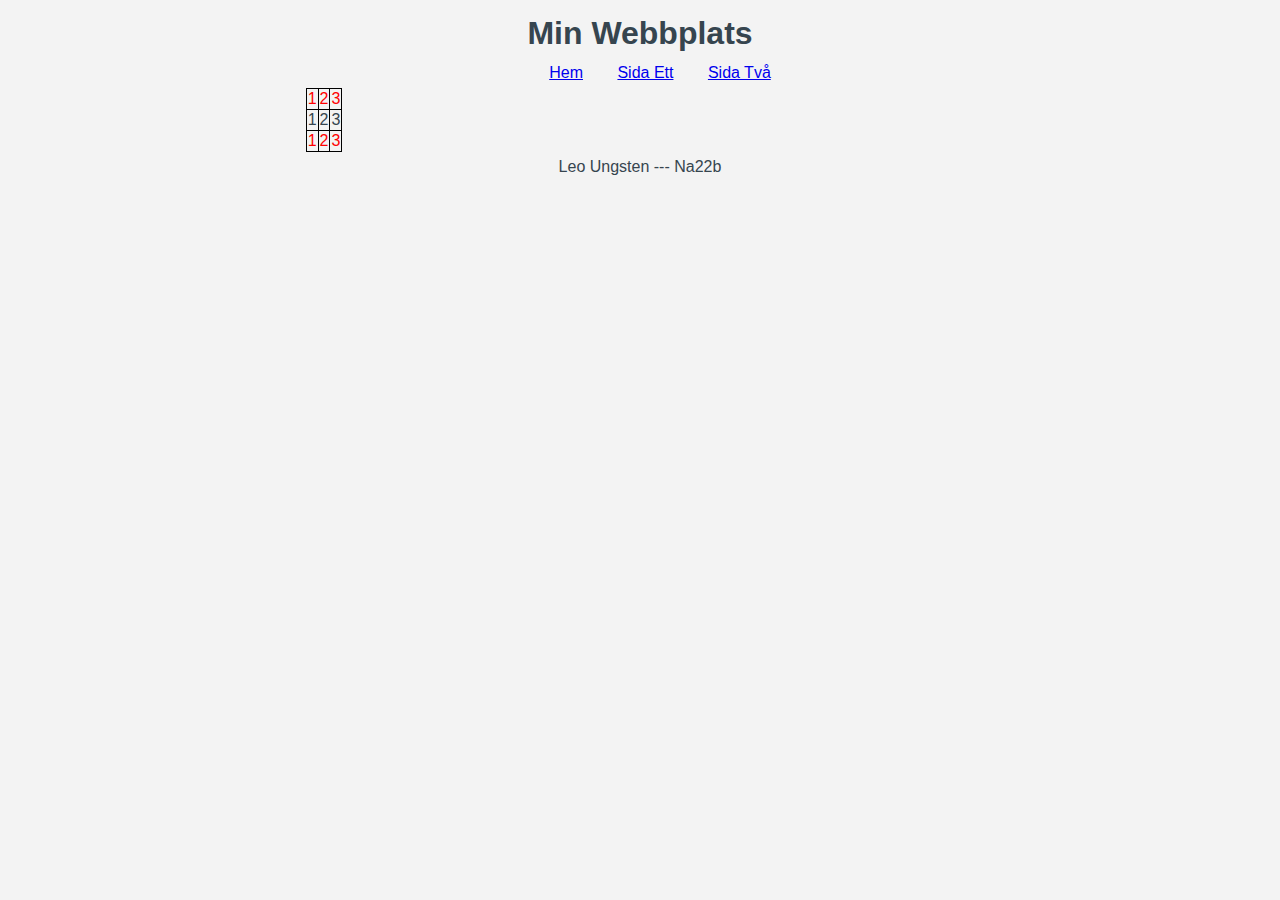
==== pageOne.html @ 3a206e16 "V2" ====
<!DOCTYPE html>
<html lang="en">
<head>
    <meta charset="UTF-8">
    <link rel="stylesheet" href="styles.css">
    <title>Page Title</title>
</head>
<body>
    <header>
        <h1>Min Webbplats</h1>
    </header>
    <nav>
        <ul>
            <li><a href="index.html">Hem</a></li>
            <li><a href="pageOne.html">Sida Ett</a></li>
            <li><a href="pageTwo.html">Sida Två</a></li>
        </ul>
    </nav>
    <main>
        <table>
            <tr>
                <td>1</td>
                <td>2</td>
                <td>3</td>
            </tr>
            <tr>
                <td>1</td>
                <td>2</td>
                <td>3</td>
            </tr>
            <tr>
                <td>1</td>
                <td>2</td>
                <td>3</td>
            </tr>
        </table>
    </main>
    <footer>
        <p>Leo Ungsten --- Na22b</p>
    </footer>
</body>
</html>
---- styles.css ----
body{

background-color: #f3f3f3;
color:#36454F;
font-family:'Open Sans', sans-serif;
text-align: center;
align-items: center;
justify-content: center;
display:grid;
grid-template-columns: 1fr 1fr;
grid-template-rows: 50px 30px 1fr 30px;

grid-template-areas: "header header"
                     "nav nav"
                     "main imgo"
                     "footer footer";
}

ul>li{
display:inline-block;
color:red;
padding:15px;
}

table{

    margin: 0 auto;
}

header{
    grid-area: header;
}

nav{
    grid-area: nav;
}
main>h2 {
    grid-area:main;
    color: red;
}
main>p {
    grid-area:main;
    color: red;
}

.wo{
    grid-area: imgo;
}

footer{
    grid-area: footer;
}

table,tr,td{
    border: 1px solid black;
    border-collapse: collapse;
    margin: 0 auto;
}

tr:nth-child(odd){
    color:red;
}
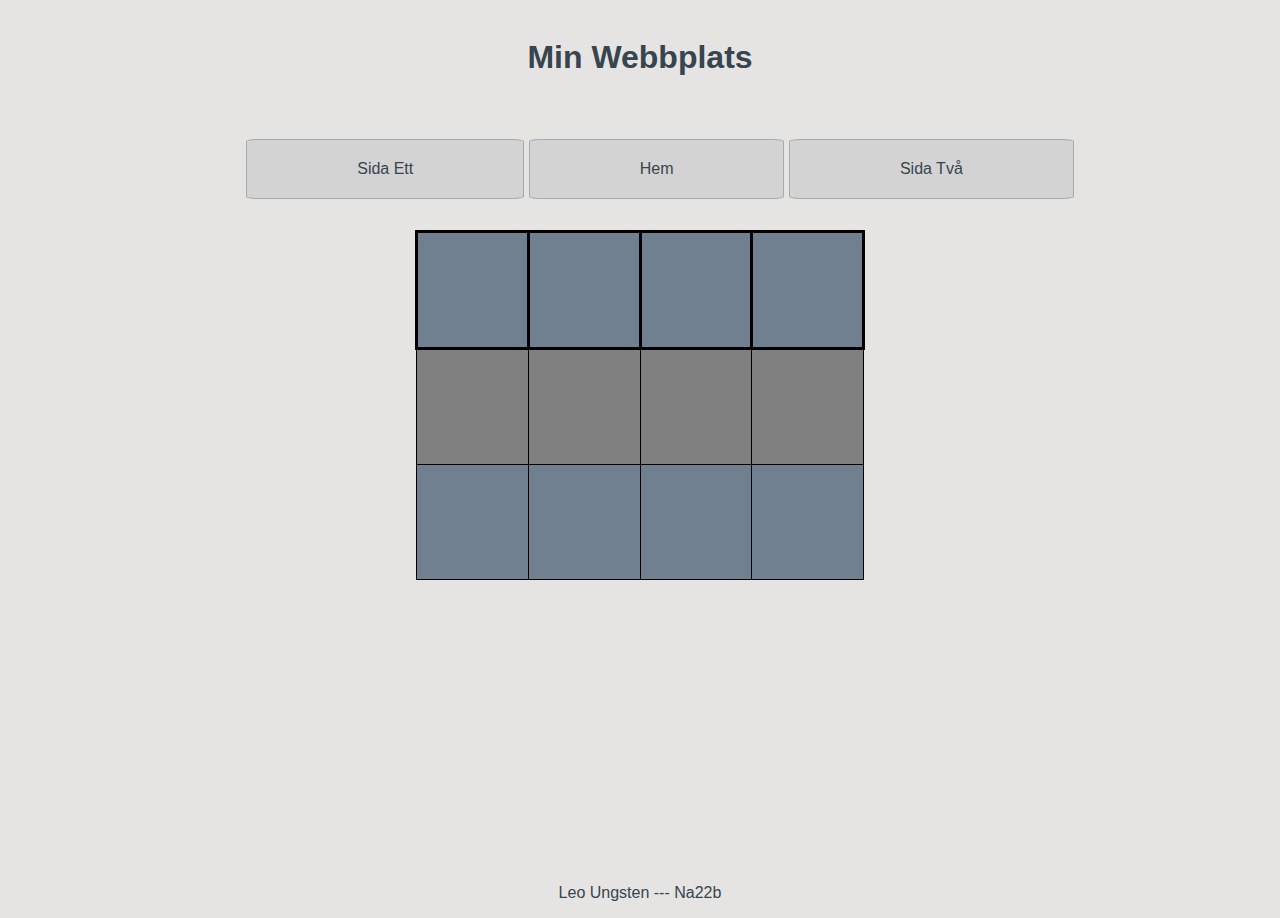
==== commit 14da975a: "Updatering" ====
--- a/pageOne.html
+++ b/pageOne.html
@@ -3,7 +3,7 @@
 <head>
     <meta charset="UTF-8">
     <link rel="stylesheet" href="styles.css">
-    <title>Page Title</title>
+    <title>Egen Webbplats</title>
 </head>
 <body>
     <header>
@@ -11,27 +11,31 @@
     </header>
     <nav>
         <ul>
+            <li><a href="pageOne.html">Sida Ett</a></li>
             <li><a href="index.html">Hem</a></li>
-            <li><a href="pageOne.html">Sida Ett</a></li>
             <li><a href="pageTwo.html">Sida Två</a></li>
         </ul>
     </nav>
-    <main>
+    <main class="tableGrid">
+        <h2>Webläsare för-, nackdelar</h2>
         <table>
             <tr>
-                <td>1</td>
-                <td>2</td>
-                <td>3</td>
+                <th></th>
+                <th></th>
+                <th></th>
+                <th></th>                     
             </tr>
             <tr>
-                <td>1</td>
-                <td>2</td>
-                <td>3</td>
+                <td></td>
+                <td></td>
+                <td></td>
+                <td></td>
             </tr>
             <tr>
-                <td>1</td>
-                <td>2</td>
-                <td>3</td>
+                <td></td>
+                <td></td>
+                <td></td>
+                <td></td>
             </tr>
         </table>
     </main>
--- a/styles.css
+++ b/styles.css
@@ -1,62 +1,120 @@
+/* Upsättning av generalla attributer som bakgrundsfärg, font, och att texten ska vara centrerad
+Sätter även höjden till 100vh så sidan tar upp hela sidan och footern hamnar längst ner*/
 body{
+min-height: 100vh;
 
-background-color: #f3f3f3;
+background-color: #E5E4E2;
 color:#36454F;
 font-family:'Open Sans', sans-serif;
 text-align: center;
 align-items: center;
 justify-content: center;
 display:grid;
-grid-template-columns: 1fr 1fr;
-grid-template-rows: 50px 30px 1fr 30px;
-
-grid-template-areas: "header header"
-                     "nav nav"
-                     "main imgo"
-                     "footer footer";
+grid-template-columns: 1fr;
+grid-template-rows: auto auto 1fr 30px;
+row-gap: 15px;
+grid-template-areas: 
+"header"
+"nav"
+"main"
+"footer";
 }
-
-ul>li{
-display:inline-block;
-color:red;
-padding:15px;
-}
-
-table{
-
-    margin: 0 auto;
-}
-
+/*Placerar header i header arean och tillsätter padding*/
 header{
     grid-area: header;
+    padding:10px 50px;
 }
-
+/*Specificerar att alla länkar ska vara färgade grå och inte ha någon dekoration*/
+a{
+    text-decoration: none;
+    color:#36454F;
+}
+/*Nav bar*/
+/*Fyller ut dem klickbara elementen för att göra klick arean större*/
+nav>ul>li>a{
+    padding: 20px 65px;
+}
+/*Specificerar färg, kant radie,kant och gör att listan blir horizontell*/
+nav>ul>li{
+    background:#D3D3D3;
+    border-radius: 4%;
+    display:inline-block;
+    border:1px solid #A9A9A9;
+    padding: 20px 45px;
+}
+nav>ul>li:hover{
+transform:scale(1.1)
+}
+/*Nav är i Nav arean*/
 nav{
     grid-area: nav;
 }
-main>h2 {
-    grid-area:main;
-    color: red;
+/*Placerar main i main arean, skapar även ett nytt grid för innehållet i main*/
+main{
+    grid-area: main;
+    height:100%;
+    display: grid;
+    grid-template-columns: 2fr 1fr;
+    grid-template-rows: 1fr;
+    grid-template-areas: "text img";
 }
-main>p {
-    grid-area:main;
-    color: red;
+/*Placerar en section med klassen text i text arean, och en section med klassen image i img arean*/
+.text{
+    line-break:auto;
+    grid-area:text;
+    background:#BEBEBE;
+    border-radius: 1% 10%;
 }
-
-.wo{
-    grid-area: imgo;
+.image{
+    grid-area:img;
 }
-
+/*Fixar så bilderna tar upp 100% av sitt förälder element*/
+.image>a>img, .image>img{
+    width:100%;
+    height:100%;
+}
+.image>img:hover{
+    transform:rotate(2deg);
+}
+/*Placerar footern i footer arean*/
 footer{
     grid-area: footer;
 }
-
-table,tr,td{
+/*Tabell*/
+/*Fixerar tabellen i mitten genom att sätta margin till auto på det horizontella planet
+Berättar även att tabellen ska ta upp alla rader och berättar tabbelens bredd och höjd.*/
+table{
+    grid-area:main;
+    width:450px;
+    height:350px;
+    margin: 0 auto;
+}
+/*Skapar en kant runt alla tabell element och kollapsar dem så dem delar kant*/
+table,tr,td,th{
     border: 1px solid black;
     border-collapse: collapse;
-    margin: 0 auto;
+}
+th{
+    border:3px solid black;
+    border-collapse:collapse;
+}
+/*Skapar zebra striping*/
+tr:nth-child(even){
+    background-color:#808080;
+}
+tr:nth-child(odd){
+    background-color:#708090;
+}
+td,th{
+    padding:35px;
 }
 
-tr:nth-child(odd){
-    color:red;
-}+.tableGrid{
+    display:grid;
+    grid-template-rows: 1fr;
+    grid-template-columns: 1fr;
+    grid-template-areas: "main";
+}
+.tableGrid>h2{
+    grid-area:main;
+}
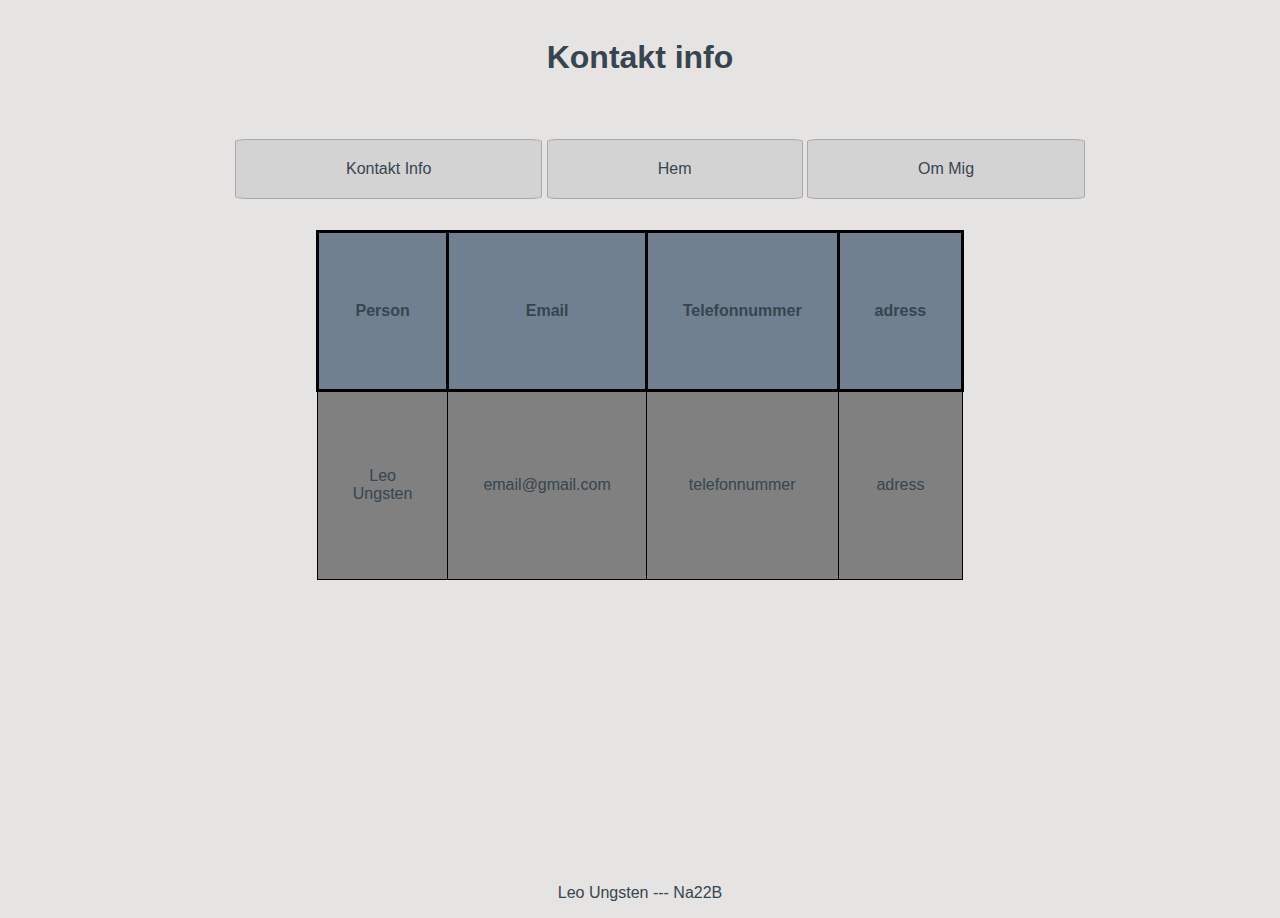
==== commit 84f86697: "Uppdaterat Sid namn" ====
--- a/pageOne.html
+++ b/pageOne.html
@@ -1,46 +1,46 @@
 <!DOCTYPE html>
 <html lang="en">
-<head>
-    <meta charset="UTF-8">
-    <link rel="stylesheet" href="styles.css">
-    <title>Egen Webbplats</title>
-</head>
-<body>
-    <header>
-        <h1>Min Webbplats</h1>
-    </header>
-    <nav>
-        <ul>
-            <li><a href="pageOne.html">Sida Ett</a></li>
-            <li><a href="index.html">Hem</a></li>
-            <li><a href="pageTwo.html">Sida Två</a></li>
-        </ul>
-    </nav>
-    <main class="tableGrid">
-        <h2>Webläsare för-, nackdelar</h2>
-        <table>
-            <tr>
-                <th></th>
-                <th></th>
-                <th></th>
-                <th></th>                     
-            </tr>
-            <tr>
-                <td></td>
-                <td></td>
-                <td></td>
-                <td></td>
-            </tr>
-            <tr>
-                <td></td>
-                <td></td>
-                <td></td>
-                <td></td>
-            </tr>
-        </table>
-    </main>
-    <footer>
-        <p>Leo Ungsten --- Na22b</p>
-    </footer>
-</body>
+	<head>
+		<!-- Bestämmer titel, charaktärs set och länkar till css filen-->
+		<meta charset="UTF-8" />
+		<link rel="stylesheet" href="styles.css" />
+		<title>Egen Webbplats</title>
+		<script src="footer.js"></script>
+	</head>
+	<body>
+		<!-- Bestämmer vad som ska stå i header, nav, main och footer-->
+		<header>
+			<h1>Kontakt info</h1>
+		</header>
+		<nav>
+			<ul>
+				<!--Skapar en nav bar och länkar till respektive sidor-->
+				<li><a href="pageOne.html">Kontakt Info</a></li>
+				<li><a href="index.html">Hem</a></li>
+				<li><a href="pageTwo.html">Om Mig</a></li>
+			</ul>
+		</nav>
+		<!--Skapar en tabbel för kontakt information-->
+		<main class="tableGrid">
+			<h2>Webläsare för-, nackdelar</h2>
+			<table>
+				<tr>
+					<th>Person</th>
+					<th>Email</th>
+					<th>Telefonnummer</th>
+					<th>adress</th>
+				</tr>
+				<tr>
+					<td>Leo Ungsten</td>
+					<td>email@gmail.com</td>
+					<td>telefonnummer</td>
+					<td>adress</td>
+				</tr>
+			</table>
+		</main>
+		<!-- Footer-->
+		<footer>
+			<p>Leo Ungsten --- Na22B</p>
+		</footer>
+	</body>
 </html>
